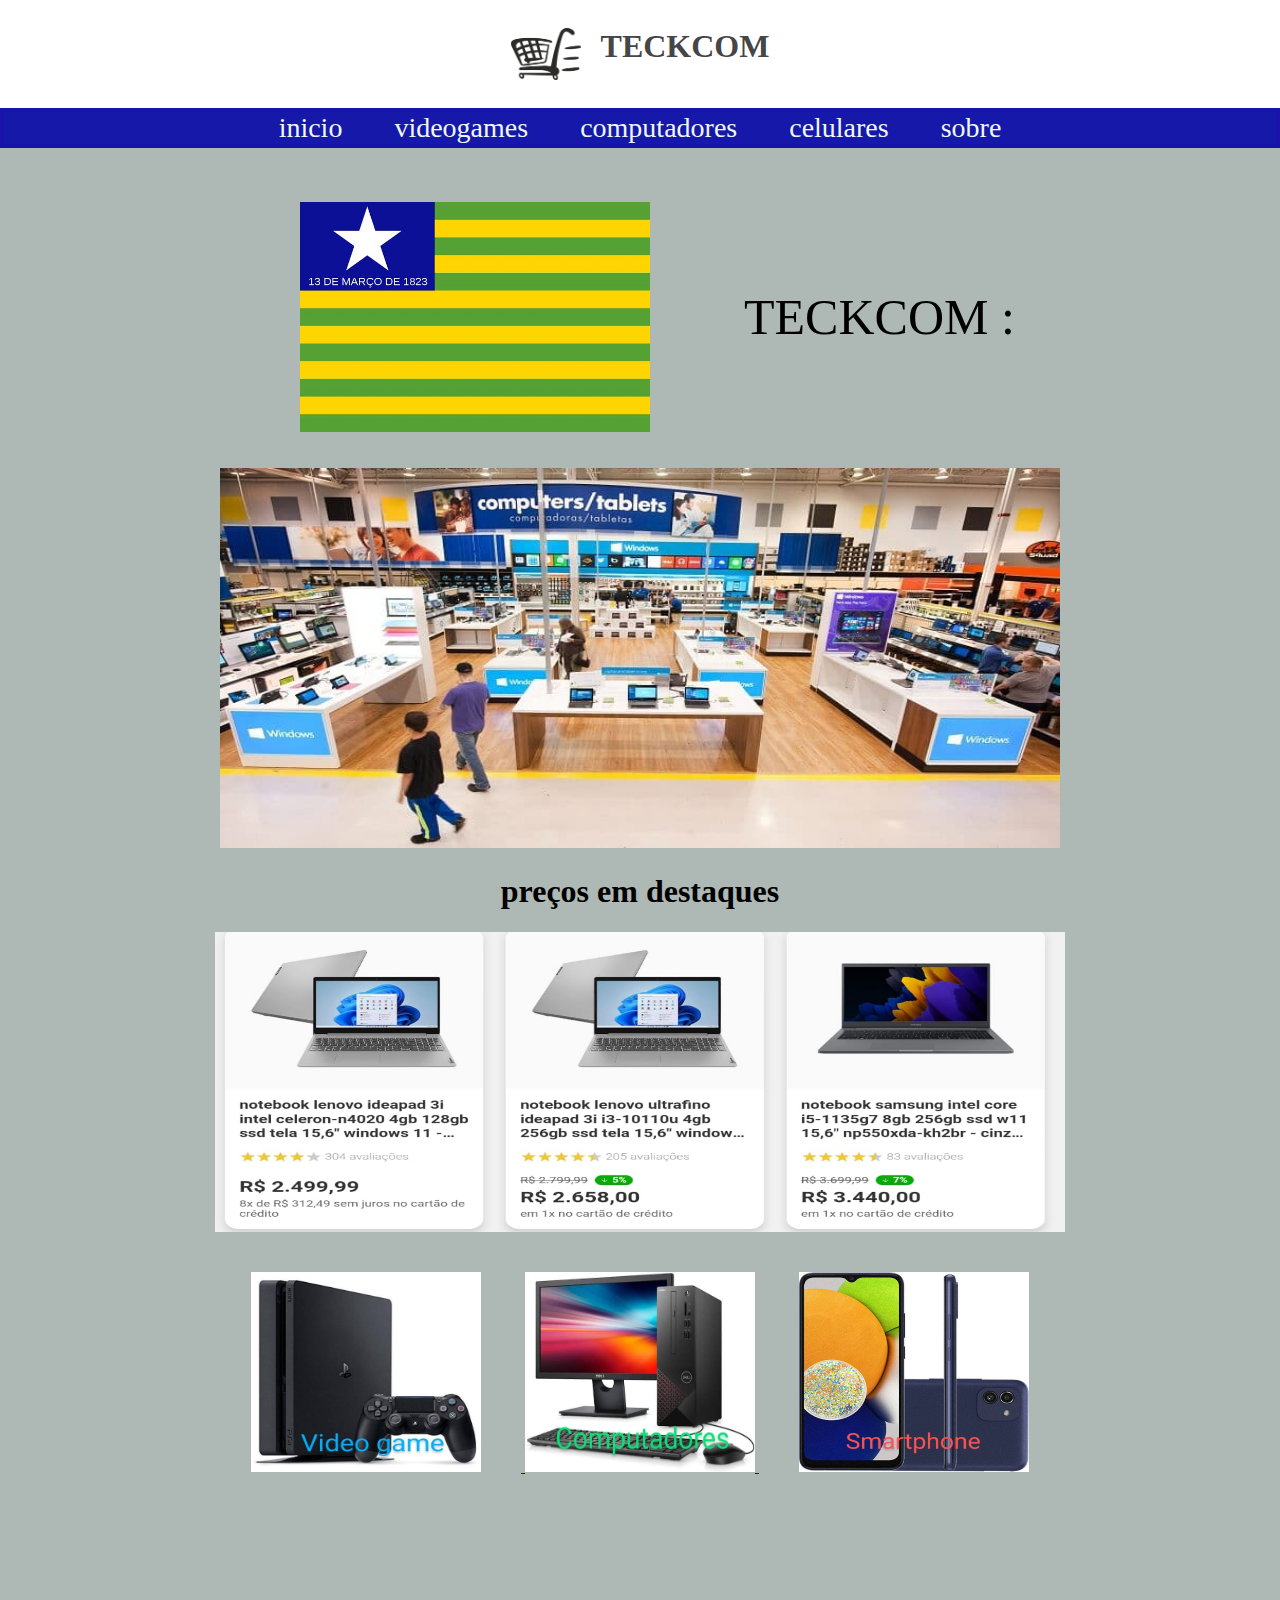
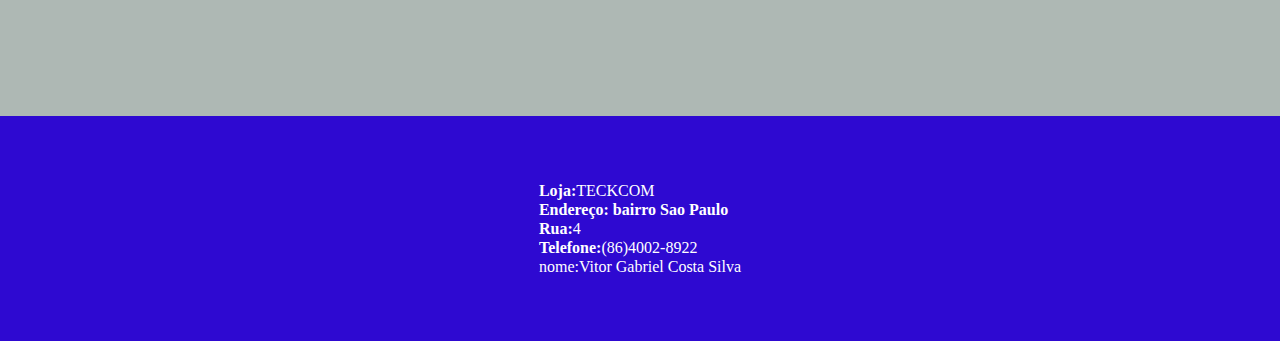
==== meu site/index.html @ 7a40985e "new file:   meu site/README.md" ====
<!DOCTYPE html>
<html lang="pt-br">
<head>
    <meta charset="UTF-8">
    <meta http-equiv="X-UA-Compatible" content="IE=edge">
    <meta name="viewport" content="width=device-width, initial-scale=1.0">
    <link rel="stylesheet" href="css/style.css">
    <title>SITE INICIAL</title>
</head>
<body>
    <header>
        <h1>
            <img class="img1" src="imagens/carrinho.jpg" style="float:left;">
        TECKCOM
        </h1>
    </header>
        <p class="space">
            <border>
            <a class="btnlink" href="index.html" target="_blank">inicio</a>
            <a class="btnlink" href="videogames.html" target="_blank">videogames</a>
            <a class="btnlink" href="computadores.html" target="_blank">computadores</a>
            <a class="btnlink" href="smartphones.html" target="_blank">celulares</a>
            <a class="btnlink" href="sobre.html" target="_blank">sobre</a>
            </border>
        </p>
    <nav class="menu">
        <br>
        <br>
        <br>
        <div class="container2">
            <img class="imginicial" src="imagens/bandeira.jpeg" width="350" height="230"  alt="logo">
            <p class="P3">
                TECKCOM :
            </p>
        </div>
        <br>
        <br>
       
        
       </body>
    </nav>
    <div class="img2">
        <img src="imagens/empresa.jpg" width="840" height="380">
    </div>
    <h1>
        <center>
            preços em destaques
        </center>
        <center class="time">
        <body onload="initTime();">
        <span id="timer"></span>
        </center>
    </h1>
    <p>
        <center>
            <script>
                function showtime() {
                    var time = new Date () ;
                    var hour = time.getHours() ;
                    var minute =  time.getMinutes() ;
                    var second = time.getSeconds() ;

                    if(hour<10) hour = "0"+ hours;
                    if(minute<10) minute = "0"+ minute;
                    if(second<10) second = "0"+ second;
                    var tempo = hour+":"+minute+":"+second;

                    document.getElementById("timer").innerHTML=tempo;
                }
                function initTime(){
                    setInterval(showtime, 1000);
                }
            </script>
            
        </center>
    </p>
    <div>
        <center>
    <img src="imagens/preços.jpeg" width="850" height="300">
        </center>
    </div>
    <br>
    <br>
        <center>
    <a href="videogames.html" target="_blank">
        <img class="img23" src="imagens/vg.jpeg" width="230" height="200">
    </a>
    <a href="computadores.html" target="_blank">
        <img src="imagens/pc.jpeg" width="230" height="200">
    </a>
    <a href="smartphones.html" target="_blank">
        <img class="img12" src="imagens/sp.jpeg" width="230" height="200">
    <p class="spacing1">

    </p>
    </a>

    </center>
    <footer>
        <div>
            <p><strong>Loja:</strong>TECKCOM</p>
            <p><strong>Endereço: bairro Sao Paulo  </strong></p>
            <p><strong>Rua:</strong>4</p>
            <p><strong>Telefone:</strong>(86)4002-8922</p>
            <p>nome:Vitor Gabriel Costa Silva</p>
        </div>
    </footer>
</body>
</html>
---- meu site/css/style.css ----
html, body {
    margin:0 ;
    padding:0 ;
    background-color: rgb(174, 184, 180);
}
.container2{
    align-items: center;
    display: flex;
    margin-left: 300px;
}


.img1{
    width:70px ;
    margin-right:20px ;
}
.img2{
    text-align: center;
}
.c23{
    color: red;
}
.img23{
    padding: 0px 40px  ;
}
.img12{
    padding: 0px 40px ;
}

header{
    color: rgba(63, 65, 66, 0.993);
    background-color: rgb(255, 255, 255);
    display: flex;
    justify-content: center ;
    align-items: center;
    height: 12vh;
    width:100% ;
    justify-content: center;
    align-items: center; 
}
footer{
    color: rgb(255, 255, 255);
    background-color: rgb(46, 9, 209);
    display: flex;
    justify-content: center ;
    align-items: center;
    height: 25vh;
    width:100% ;
    justify-content: center;
    align-items: center;
    line-height: 3px;
}
.space{
    margin: 0;
    font-size: 28px;
    font-family: 'Times New Roman', Times, serif;
    color: aliceblue;
    background-color: rgb(21, 24, 168);
    border: 4px solid rgb(23, 20, 170) ;
    text-align: center;
    word-spacing: 45px ;
}
.btnlink{
    text-decoration: solid;
    color: aliceblue;
}
.ct1{
    text-align: center;
}
.container{
    align-items: center;
    display: flex;
    margin-left: 80px;
}
.p1{
    margin-left: 94px;
    color: black;
} 
.p2{
    margin-left: 94px;
    color: black;
}
.P3{
    margin-left: 94px;
    color: black;
    font-size: 50PX;
} 


.spacing1{
    margin-bottom:240px ;
}
.margin1{
    margin-left:50px ;
    font-family: Arial, Helvetica, sans-serif;
}
.tam{
    margin-left: 50px;
    align-items: center ;
    display: flex;
    padding: 25px;

}
.formtam{
    padding-left: 90px ;
}
.tamnahomsg{
    width: 50% ;
}
.time{
    color: rgb(61, 19, 212);
}
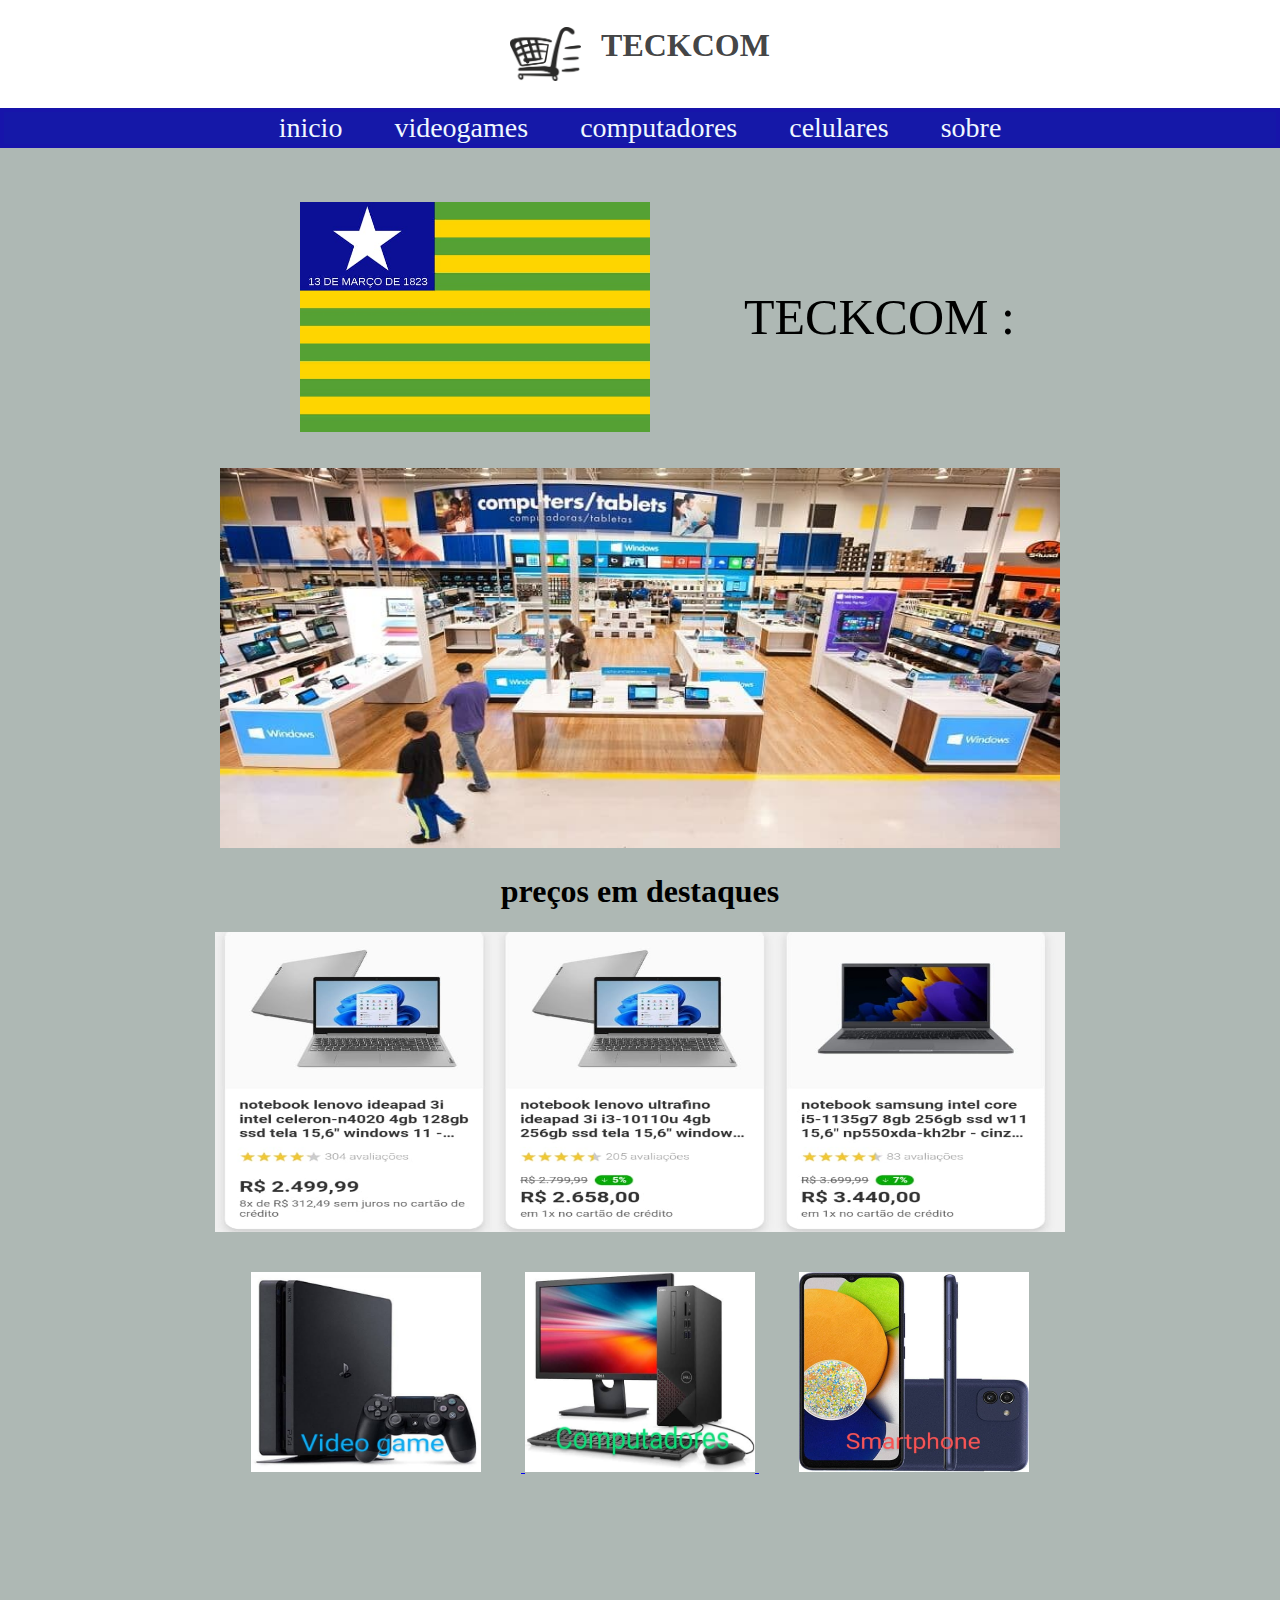
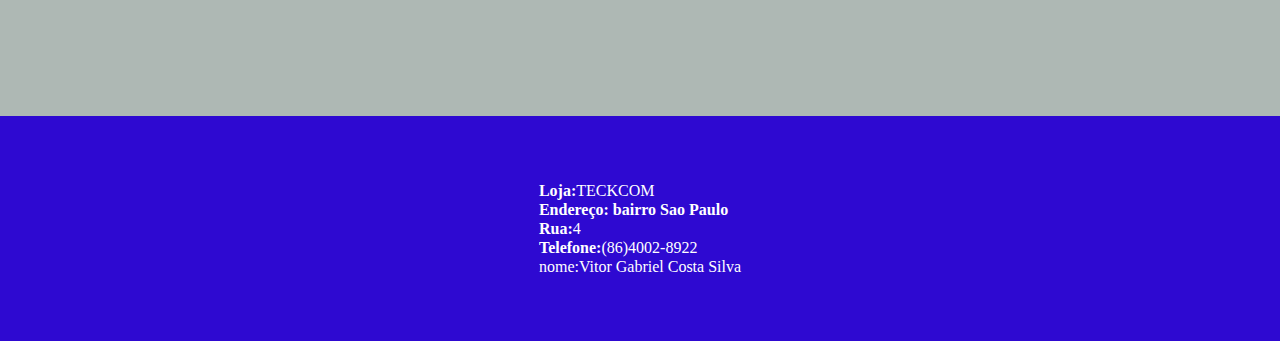
==== commit e5c0a05d: "pronto" ====
--- a/meu site/index.html
+++ b/meu site/index.html
@@ -5,7 +5,7 @@
     <meta http-equiv="X-UA-Compatible" content="IE=edge">
     <meta name="viewport" content="width=device-width, initial-scale=1.0">
     <link rel="stylesheet" href="css/style.css">
-    <title>SITE INICIAL</title>
+    <title>Inicio</title>
 </head>
 <body>
     <header>
@@ -23,14 +23,14 @@
             <a class="btnlink" href="sobre.html" target="_blank">sobre</a>
             </border>
         </p>
-    <nav class="menu">
+    <nav class="Menu">
         <br>
         <br>
         <br>
         <div class="container2">
             <img class="imginicial" src="imagens/bandeira.jpeg" width="350" height="230"  alt="logo">
             <p class="P3">
-                TECKCOM :
+                TECKCOM  :
             </p>
         </div>
         <br>
--- a/meu site/css/style.css
+++ b/meu site/css/style.css
@@ -1,112 +1,110 @@
-html, body {
-    margin:0 ;
-    padding:0 ;
+html,
+body {
+    margin: 0;
+    padding: 0;
     background-color: rgb(174, 184, 180);
 }
-.container2{
+.container2 {
     align-items: center;
     display: flex;
     margin-left: 300px;
 }
 
-
-.img1{
-    width:70px ;
-    margin-right:20px ;
+.img1 {
+    width: 71px;
+    margin-right: 20px;
 }
-.img2{
+.img2 {
     text-align: center;
 }
-.c23{
+.c23 {
     color: red;
 }
-.img23{
-    padding: 0px 40px  ;
+.img23 {
+    padding: 0px 40px;
 }
-.img12{
-    padding: 0px 40px ;
+.img12 {
+    padding: 0px 40px;
 }
 
-header{
+header {
     color: rgba(63, 65, 66, 0.993);
     background-color: rgb(255, 255, 255);
     display: flex;
-    justify-content: center ;
+    justify-content: center;
     align-items: center;
     height: 12vh;
-    width:100% ;
+    width: 100%;
     justify-content: center;
-    align-items: center; 
+    align-items: center;
 }
-footer{
+footer {
     color: rgb(255, 255, 255);
     background-color: rgb(46, 9, 209);
     display: flex;
-    justify-content: center ;
+    justify-content: center;
     align-items: center;
     height: 25vh;
-    width:100% ;
+    width: 100%;
     justify-content: center;
     align-items: center;
     line-height: 3px;
 }
-.space{
+.space {
     margin: 0;
     font-size: 28px;
-    font-family: 'Times New Roman', Times, serif;
+    font-family: "Times New Roman", Times, serif;
     color: aliceblue;
     background-color: rgb(21, 24, 168);
-    border: 4px solid rgb(23, 20, 170) ;
+    border: 4px solid rgb(23, 20, 170);
     text-align: center;
-    word-spacing: 45px ;
+    word-spacing: 45px;
 }
-.btnlink{
+.btnlink {
     text-decoration: solid;
     color: aliceblue;
 }
-.ct1{
+.ct1 {
     text-align: center;
 }
-.container{
+.container {
     align-items: center;
     display: flex;
     margin-left: 80px;
 }
-.p1{
-    margin-left: 94px;
-    color: black;
-} 
-.p2{
+.p1 {
     margin-left: 94px;
     color: black;
 }
-.P3{
+.p2 {
     margin-left: 94px;
     color: black;
-    font-size: 50PX;
-} 
+}
+.P3 {
+    margin-left: 94px;
+    color: black;
+    font-size: 50px;
+}
 
-
-.spacing1{
-    margin-bottom:240px ;
+.spacing1 {
+    margin-bottom: 240px;
 }
-.margin1{
-    margin-left:50px ;
+.margin1 {
+    margin-left: 50px;
     font-family: Arial, Helvetica, sans-serif;
 }
-.tam{
+.tam {
     margin-left: 50px;
-    align-items: center ;
+    align-items: center;
     display: flex;
     padding: 25px;
-
 }
-.formtam{
-    padding-left: 90px ;
+.formtam {
+    padding-left: 90px;
 }
-.tamnahomsg{
-    width: 50% ;
+.tamnahomsg {
+    width: 50%;
 }
-.time{
+.time {
     color: rgb(61, 19, 212);
-}+}
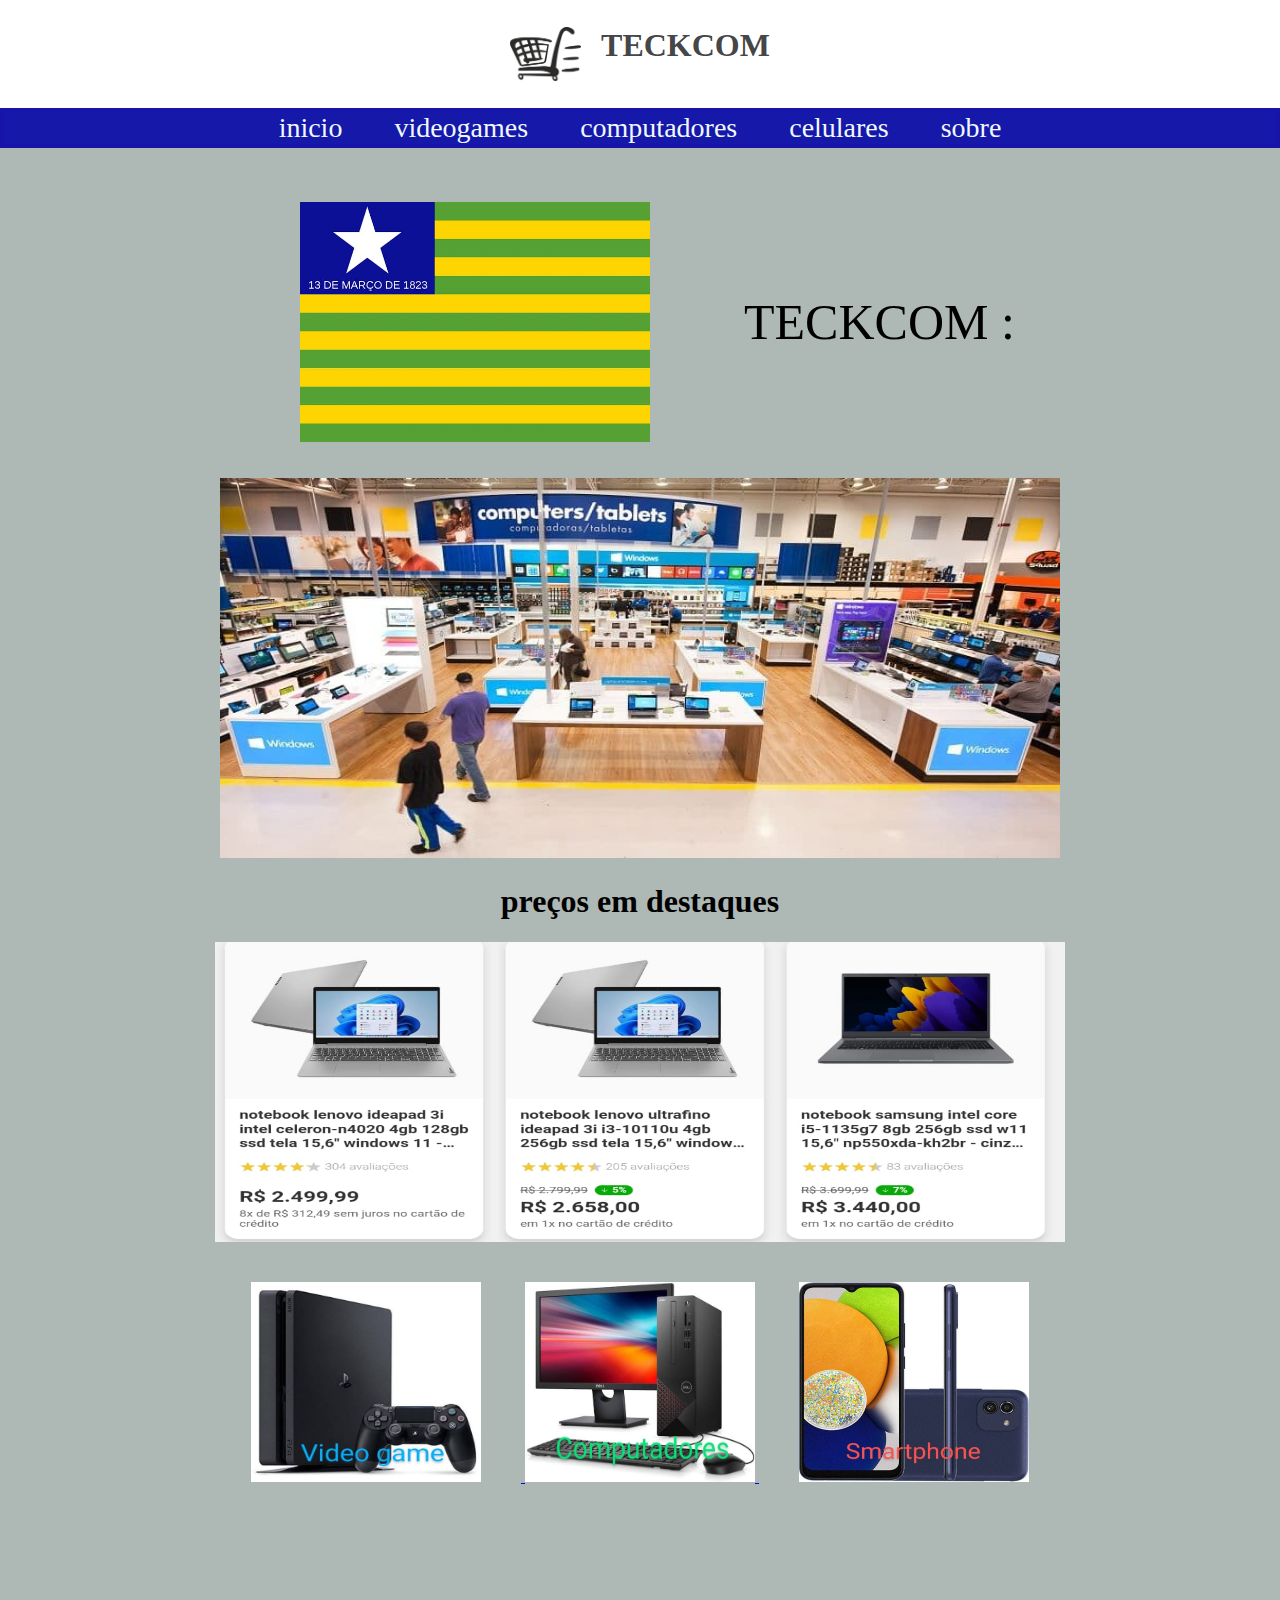
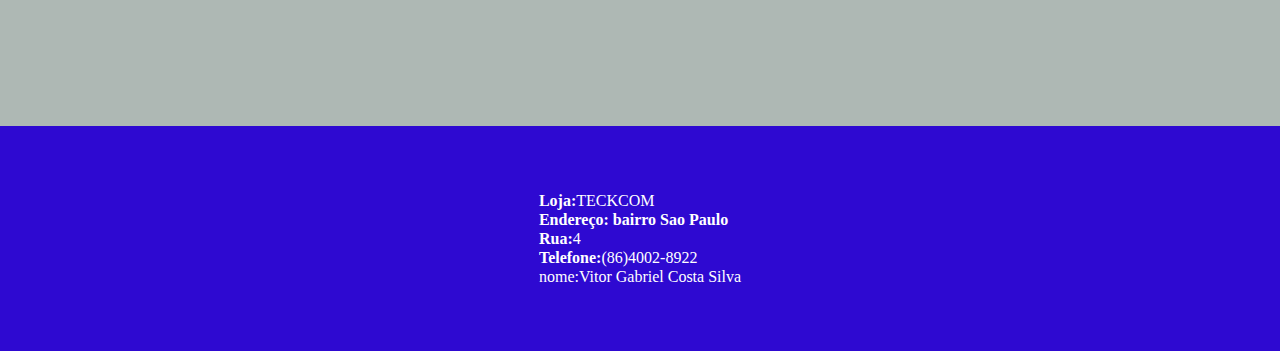
==== commit 478a4da0: "Update index.html" ====
--- a/meu site/index.html
+++ b/meu site/index.html
@@ -5,7 +5,7 @@
     <meta http-equiv="X-UA-Compatible" content="IE=edge">
     <meta name="viewport" content="width=device-width, initial-scale=1.0">
     <link rel="stylesheet" href="css/style.css">
-    <title>Inicio</title>
+    <title>Tela Inicial</title>
 </head>
 <body>
     <header>
@@ -28,7 +28,7 @@
         <br>
         <br>
         <div class="container2">
-            <img class="imginicial" src="imagens/bandeira.jpeg" width="350" height="230"  alt="logo">
+            <img class="imginicial" src="imagens/bandeira.jpeg" width="350" height="240"  alt="logo">
             <p class="P3">
                 TECKCOM  :
             </p>
@@ -106,4 +106,4 @@
         </div>
     </footer>
 </body>
-</html>+</html>
